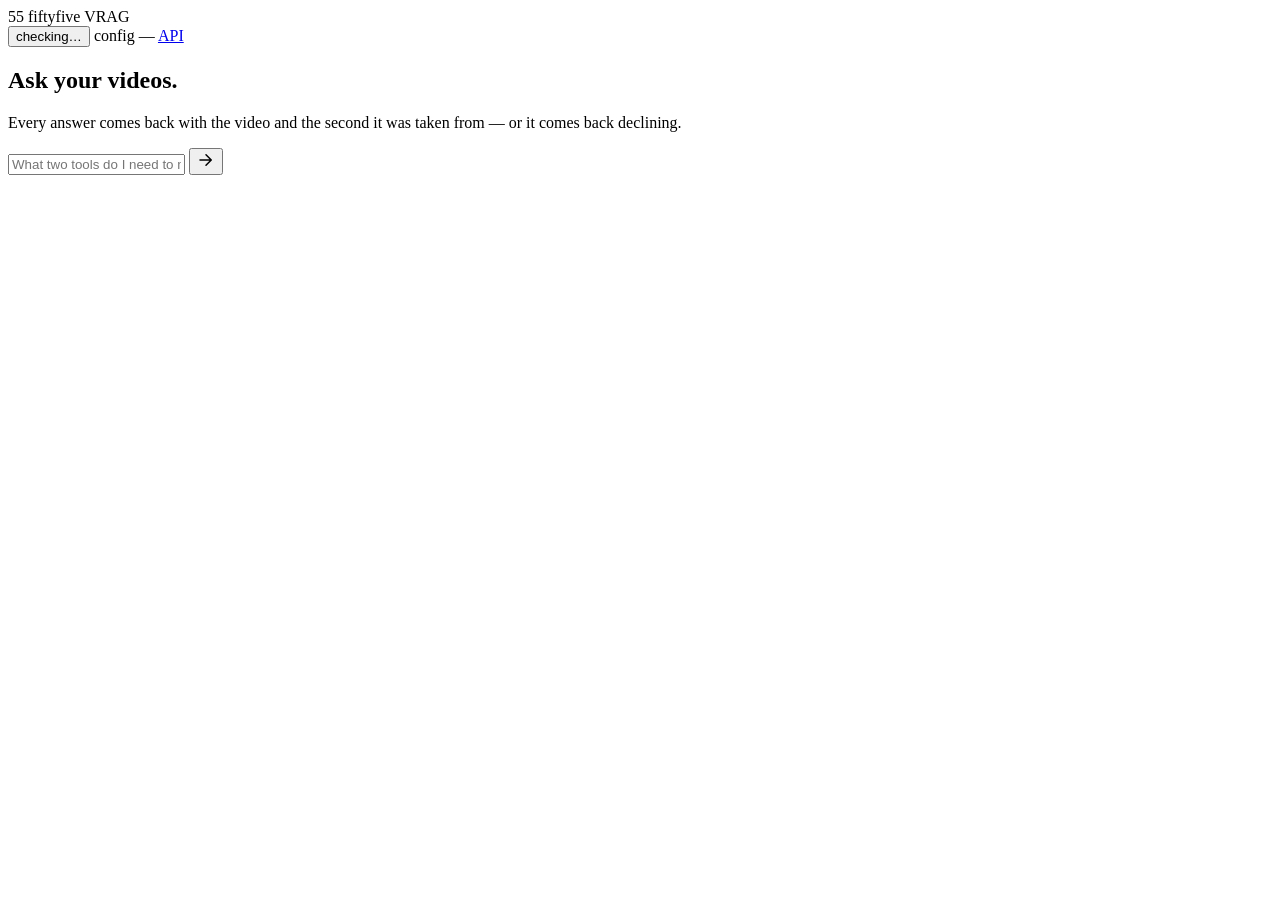
==== web/index.html @ 3765c1d8 "Serve a frontend at / so the demo is a page, not a curl invocation The API from PR #22 is four endpo" ====
<!doctype html>
<!--
  The frontend for src/api.py. Static files, no build step, no node toolchain: `make setup`
  and `make demo` have to work from a clean clone, and a second package manager would make
  that a lie. It is served by the API itself (GET /, GET /static/*), which is not laziness —
  same origin means the fetch to /ask needs no CORS entry and a citation's stream_url
  (/media/611) resolves against the page it came from, so the <video> can range-seek it.

  Everything on the page comes from one POST /ask response. The shapes are in schemas/api.py.
-->
<html lang="en">
<head>
<meta charset="utf-8">
<meta name="viewport" content="width=device-width, initial-scale=1">
<title>VRAG — ask your videos</title>
<meta name="description" content="Ask a question about a corpus of indexed videos and get an answer with the seconds it came from.">
<link rel="icon" href="data:image/svg+xml,<svg xmlns='http://www.w3.org/2000/svg' viewBox='0 0 32 32'><text y='26' font-size='24' font-family='system-ui' font-weight='700'>55</text></svg>">
<link rel="stylesheet" href="/static/styles.css">
</head>
<body>

<header class="topbar">
  <div class="brand">
    <span class="mark" aria-hidden="true">55</span>
    <span class="brandtext">
      <span class="org">fiftyfive</span>
      <span class="product">VRAG</span>
    </span>
  </div>

  <div class="topbar-right">
    <!-- Filled by GET /health. A question box over an empty index looks like a working demo
         of nothing — every question abstains — so the state is on screen, not in a console. -->
    <button type="button" class="status" id="status" data-state="loading" title="index status">
      <span class="dot" aria-hidden="true"></span>
      <span id="status-text">checking…</span>
    </button>
    <!-- Which config bytes produced what is on screen. In the bar and not a fixed corner
         footer: a corner footer sits on top of the example chips at ordinary widths, which
         is how this one was found. -->
    <span class="fingerprint" id="foot-config">config —</span>
    <a class="ghost" href="/docs" target="_blank" rel="noopener">API</a>
  </div>
</header>

<main>

  <section class="hero" id="hero">
    <h1>Ask your videos.</h1>
    <p class="sub">Every answer comes back with the video and the second it was taken from — or it comes back declining.</p>
  </section>

  <!-- The transcript. One .turn per question; each holds the question bubble, the answer
       bubble, its citations and a player. Empty until the first ask. -->
  <section id="thread" class="thread" aria-live="polite"></section>

  <form class="composer" id="composer" autocomplete="off">
    <div class="field">
      <input id="q" name="q" type="text" maxlength="1000" required
             placeholder="What two tools do I need to make my first paper cut?"
             aria-label="your question">
      <button type="submit" id="send" aria-label="ask">
        <svg viewBox="0 0 24 24" width="18" height="18" aria-hidden="true"><path d="M4 12h14M12 5l7 7-7 7" fill="none" stroke="currentColor" stroke-width="2" stroke-linecap="round" stroke-linejoin="round"/></svg>
      </button>
    </div>
    <div class="examples" id="examples"></div>
  </form>

</main>

<script src="/static/app.js"></script>
</body>
</html>
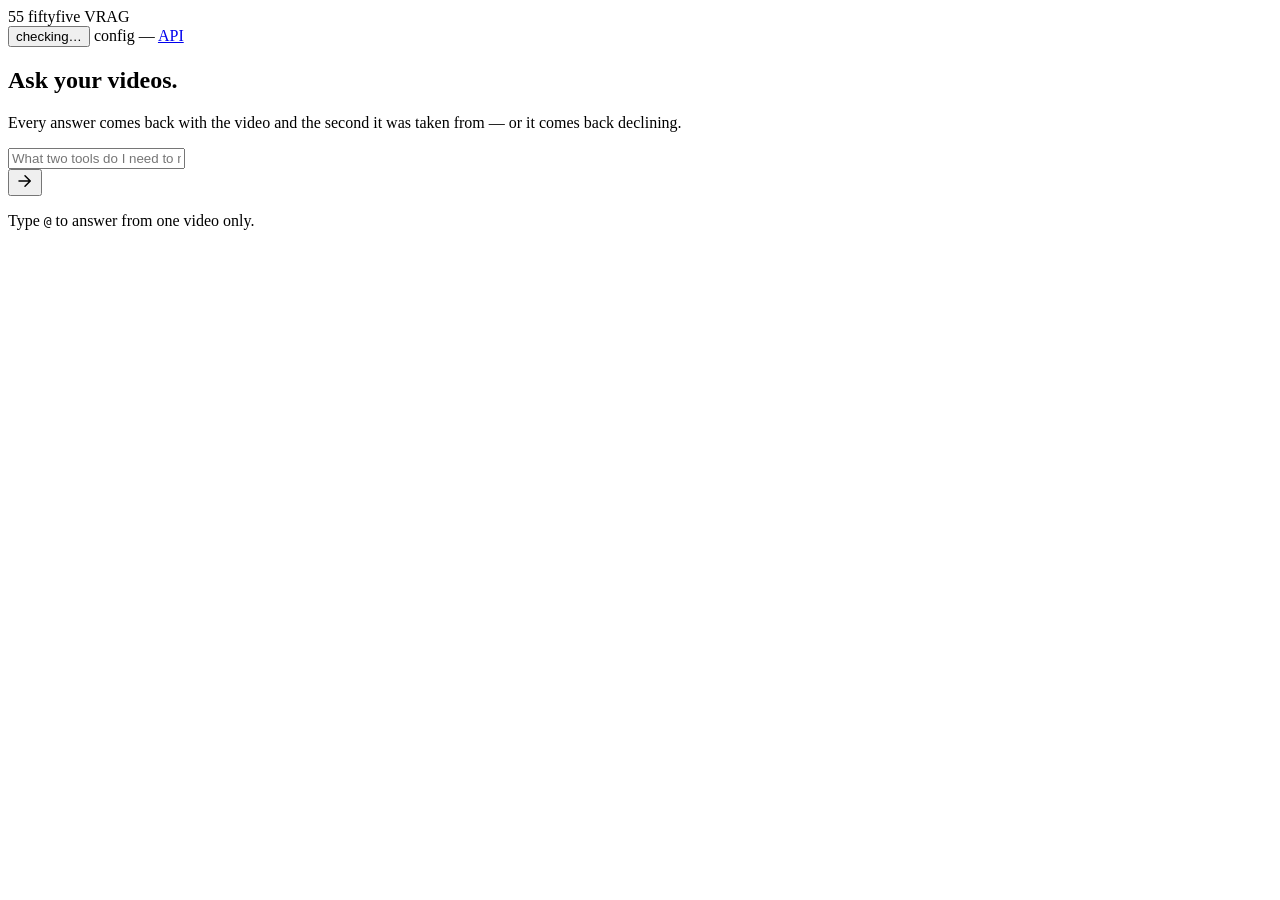
==== commit 8393ac6c: "Scope a question to one source with an @ tag A question that tags a source is answered from that sou" ====
--- a/web/index.html
+++ b/web/index.html
@@ -55,15 +55,34 @@
   <section id="thread" class="thread" aria-live="polite"></section>
 
   <form class="composer" id="composer" autocomplete="off">
-    <div class="field">
-      <input id="q" name="q" type="text" maxlength="1000" required
-             placeholder="What two tools do I need to make my first paper cut?"
-             aria-label="your question">
-      <button type="submit" id="send" aria-label="ask">
-        <svg viewBox="0 0 24 24" width="18" height="18" aria-hidden="true"><path d="M4 12h14M12 5l7 7-7 7" fill="none" stroke="currentColor" stroke-width="2" stroke-linecap="round" stroke-linejoin="round"/></svg>
-      </button>
+    <!-- position:relative lives here and not on .field, because the @ menu opens *above* the
+         input and has to be measured against the whole composer rather than the pill. -->
+    <div class="ask">
+      <!-- The source picker. Filled from GET /videos, opened by typing @, and offering only
+           sources the index actually holds: a handle this menu shows and /ask then refuses
+           would be a control that looks live and is not. -->
+      <div class="mentions" id="mentions" role="listbox" aria-label="sources to scope to" hidden></div>
+      <div class="field">
+        <!-- The tag highlighter. An <input> cannot style part of its own value, so the value
+             is drawn a second time in this div, directly behind a transparent input, with the
+             @tags wrapped in a pill. It is aria-hidden because the input still carries the
+             real text for a screen reader — this is paint, not content. Everything about it
+             is metric-neutral (see .highlight in styles.css): if it ever drifted by a pixel
+             the caret would stop lining up with the letters. -->
+        <div class="input-wrap">
+          <div class="highlight" id="qhl" aria-hidden="true"></div>
+          <input id="q" name="q" type="text" maxlength="1000" required
+                 placeholder="What two tools do I need to make my first paper cut?"
+                 aria-label="your question" role="combobox" aria-expanded="false"
+                 aria-controls="mentions" aria-autocomplete="list">
+        </div>
+        <button type="submit" id="send" aria-label="ask">
+          <svg viewBox="0 0 24 24" width="18" height="18" aria-hidden="true"><path d="M4 12h14M12 5l7 7-7 7" fill="none" stroke="currentColor" stroke-width="2" stroke-linecap="round" stroke-linejoin="round"/></svg>
+        </button>
+      </div>
     </div>
     <div class="examples" id="examples"></div>
+    <p class="hint">Type <kbd>@</kbd> to answer from one video only.</p>
   </form>
 
 </main>
